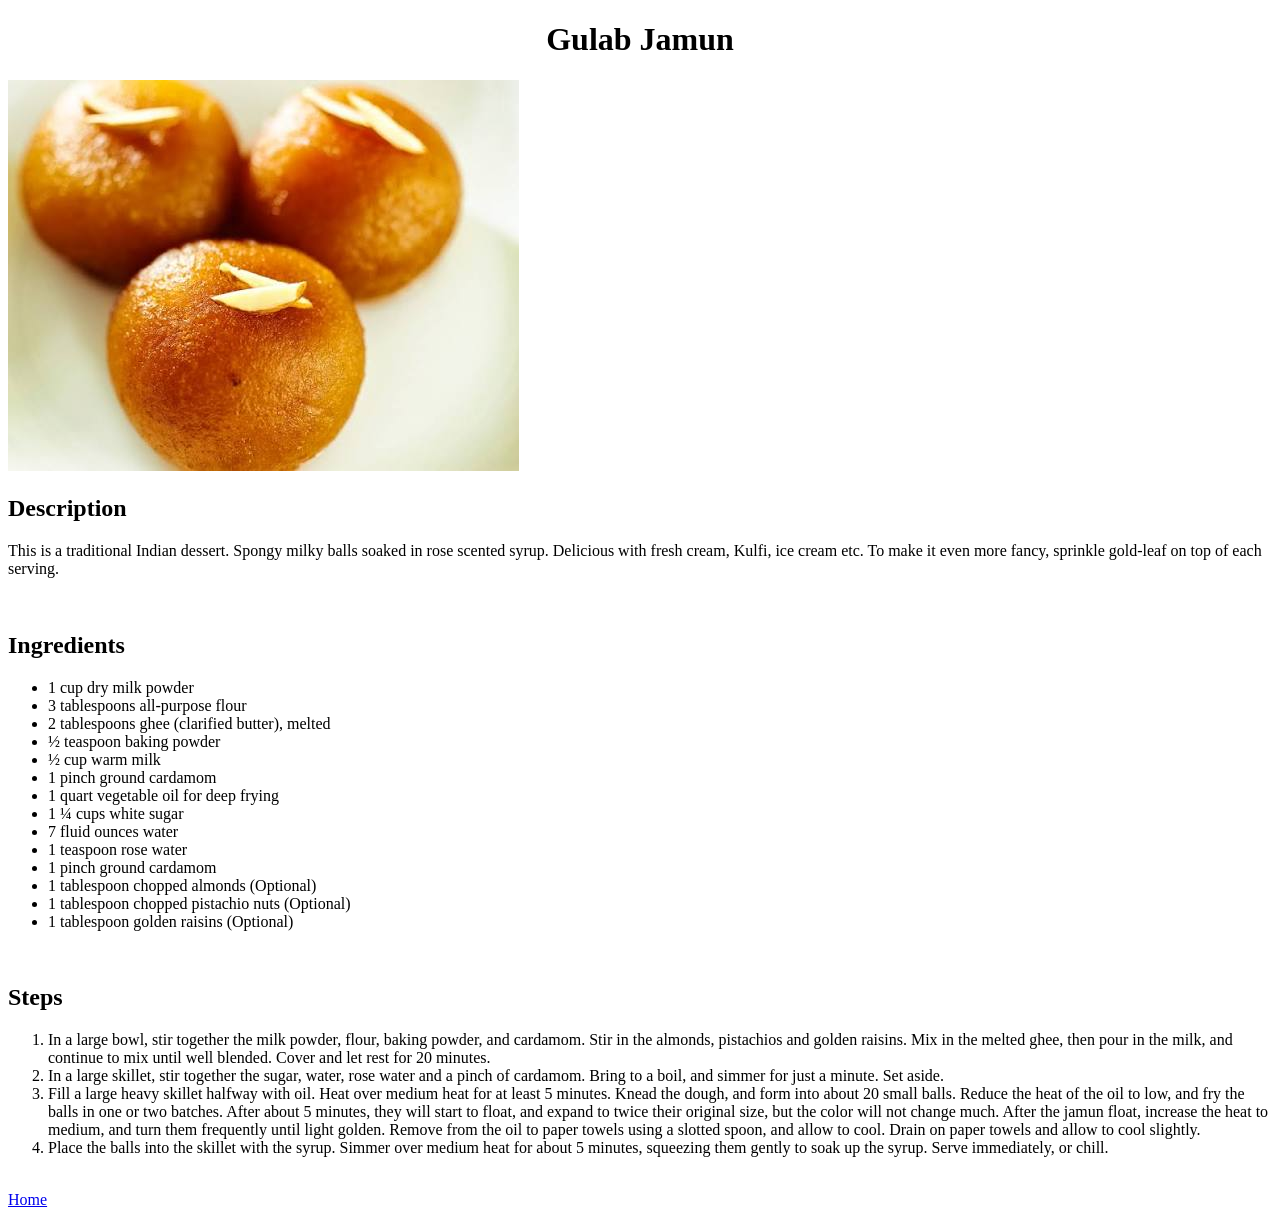
==== recipes/gulab_jamun.html @ 6c4a7068 "Complete Odin Recipes Project" ====
<!DOCTYPE html>
<html lang="en">
    <head>
        <meta charset="UTF-8">
        <title>
            Gulab Jamun
        </title>
    </head>
    <body>
        <h1 align="center">Gulab Jamun</h1>
        <img src="../recipes_images/gulab_jamun.jpg" alt="picture of gulab jamun"><br>
        <h2>Description</h2>
        <p>
            This is a traditional Indian dessert. Spongy milky balls soaked in 
            rose scented syrup. Delicious with fresh cream, Kulfi, ice cream etc. 
            To make it even more fancy, sprinkle gold-leaf on top of each serving.
        </p><br>
        <h2>Ingredients</h2>
        <ul>
            <li>1 cup dry milk powder</li>
            <li>3 tablespoons all-purpose flour</li>
            <li>2 tablespoons ghee (clarified butter), melted</li>
            <li>½ teaspoon baking powder</li>
            <li>½ cup warm milk</li>
            <li>1 pinch ground cardamom</li>
            <li>1 quart vegetable oil for deep frying</li>
            <li>1 ¼ cups white sugar</li>
            <li>7 fluid ounces water</li>
            <li>1 teaspoon rose water</li>
            <li>1 pinch ground cardamom</li>
            <li>1 tablespoon chopped almonds (Optional)</li>
            <li>1 tablespoon chopped pistachio nuts (Optional)</li>
            <li>1 tablespoon golden raisins (Optional)</li>
        </ul><br>
        <h2>Steps</h2>
        <ol>
            <li>In a large bowl, stir together the milk powder, flour, baking 
                powder, and cardamom. Stir in the almonds, pistachios and golden 
                raisins. Mix in the melted ghee, then pour in the milk, and 
                continue to mix until well blended. Cover and let rest for 20 
                minutes.
            </li>
            <li>In a large skillet, stir together the sugar, water, rose water and
                 a pinch of cardamom. Bring to a boil, and simmer for just a 
                 minute. Set aside.
            </li>
            <li>Fill a large heavy skillet halfway with oil. Heat over medium heat
                 for at least 5 minutes. Knead the dough, and form into about 20 
                 small balls. Reduce the heat of the oil to low, and fry the balls
                  in one or two batches. After about 5 minutes, they will start to 
                  float, and expand to twice their original size, but the color 
                  will not change much. After the jamun float, increase the heat 
                  to medium, and turn them frequently until light golden. Remove 
                  from the oil to paper towels using a slotted spoon, and allow to 
                  cool. Drain on paper towels and allow to cool slightly.
            </li>
            <li>
                Place the balls into the skillet with the syrup. Simmer over medium
                 heat for about 5 minutes, squeezing them gently to soak up the 
                 syrup. Serve immediately, or chill.
            </li>
        </ol><br>
        <a href="../index.html">Home</a>
    </body>
</html>
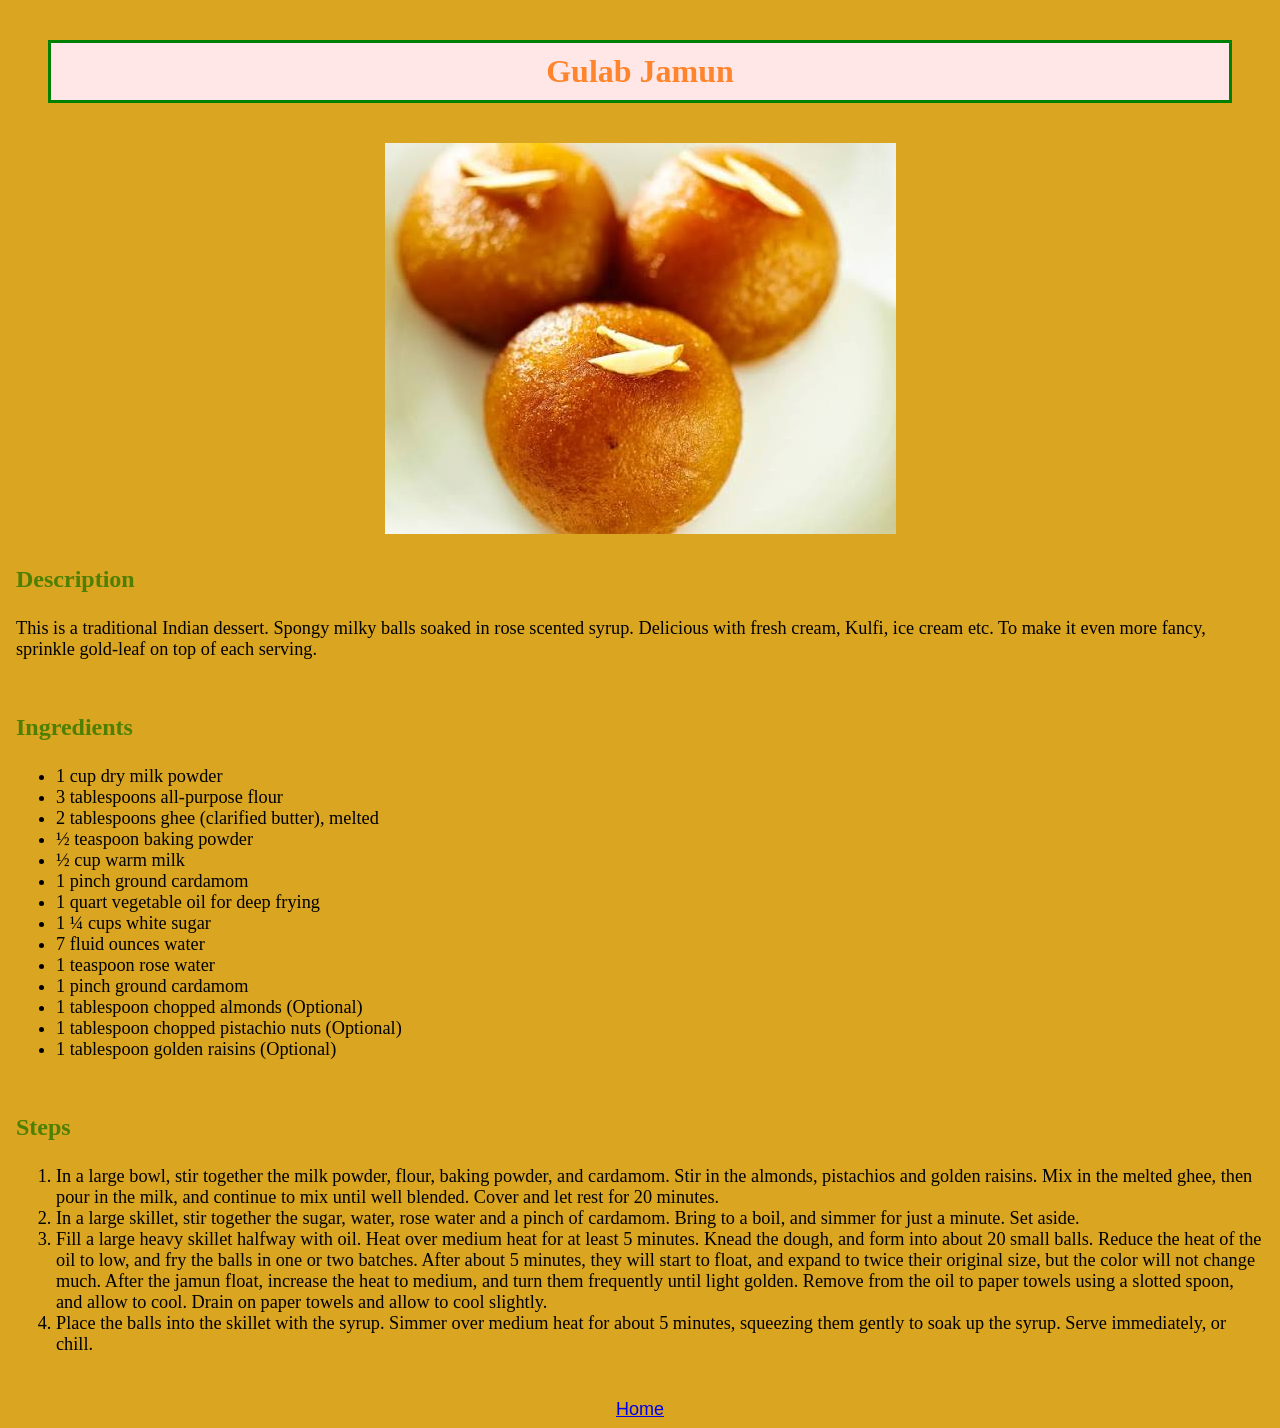
==== commit 7824126b: "Completed adding css to all 3 recipe webpages" ====
--- a/recipes/gulab_jamun.html
+++ b/recipes/gulab_jamun.html
@@ -5,17 +5,21 @@
         <title>
             Gulab Jamun
         </title>
+        <link rel="stylesheet" href="gb_style.css">
     </head>
     <body>
         <h1 align="center">Gulab Jamun</h1>
-        <img src="../recipes_images/gulab_jamun.jpg" alt="picture of gulab jamun"><br>
-        <h2>Description</h2>
-        <p>
+        <div class="img"><img src="../recipes_images/gulab_jamun.jpg" alt="picture of gulab jamun"></div>
+        <div class="desc"><h2>Description</h2>
+        <div class="text"><p>
             This is a traditional Indian dessert. Spongy milky balls soaked in 
             rose scented syrup. Delicious with fresh cream, Kulfi, ice cream etc. 
             To make it even more fancy, sprinkle gold-leaf on top of each serving.
-        </p><br>
+        </p></div></div>
+
+        <div class="desc">    
         <h2>Ingredients</h2>
+        <div class="text">
         <ul>
             <li>1 cup dry milk powder</li>
             <li>3 tablespoons all-purpose flour</li>
@@ -30,9 +34,12 @@
             <li>1 pinch ground cardamom</li>
             <li>1 tablespoon chopped almonds (Optional)</li>
             <li>1 tablespoon chopped pistachio nuts (Optional)</li>
-            <li>1 tablespoon golden raisins (Optional)</li>
-        </ul><br>
+            <li>1 tablespoon golden raisins (Optional)</li></div>
+        </ul></div>
+
+        <div class="desc">
         <h2>Steps</h2>
+        <div class="text">
         <ol>
             <li>In a large bowl, stir together the milk powder, flour, baking 
                 powder, and cardamom. Stir in the almonds, pistachios and golden 
@@ -59,7 +66,10 @@
                  heat for about 5 minutes, squeezing them gently to soak up the 
                  syrup. Serve immediately, or chill.
             </li>
-        </ol><br>
-        <a href="../index.html">Home</a>
+        </ol>
+        </div>
+        </div><br>
+        
+        <div class="link"><a href="../index.html">Home</a></div>
     </body>
 </html>
--- a/recipes/gb_style.css
+++ b/recipes/gb_style.css
@@ -0,0 +1,34 @@
+body {
+    background-color: goldenrod;
+}
+
+h1 {
+    color: rgb(255, 132, 43);;
+    padding: 10px 5px;
+    background-color:rgb(255, 231, 231);
+    margin: 40px;
+    border: 3px solid green;
+}
+
+.img {
+    text-align: center;
+}
+
+h2 {
+    color:rgb(78, 127, 0);
+    padding-bottom: 5px;
+}
+
+.desc {
+    padding: 8px;
+}
+
+.link {
+    text-align: center;
+    font-size: large;
+    font-family:Verdana, Geneva, Tahoma, sans-serif;
+}
+
+.text {
+    font-size: 18.3px;
+}
